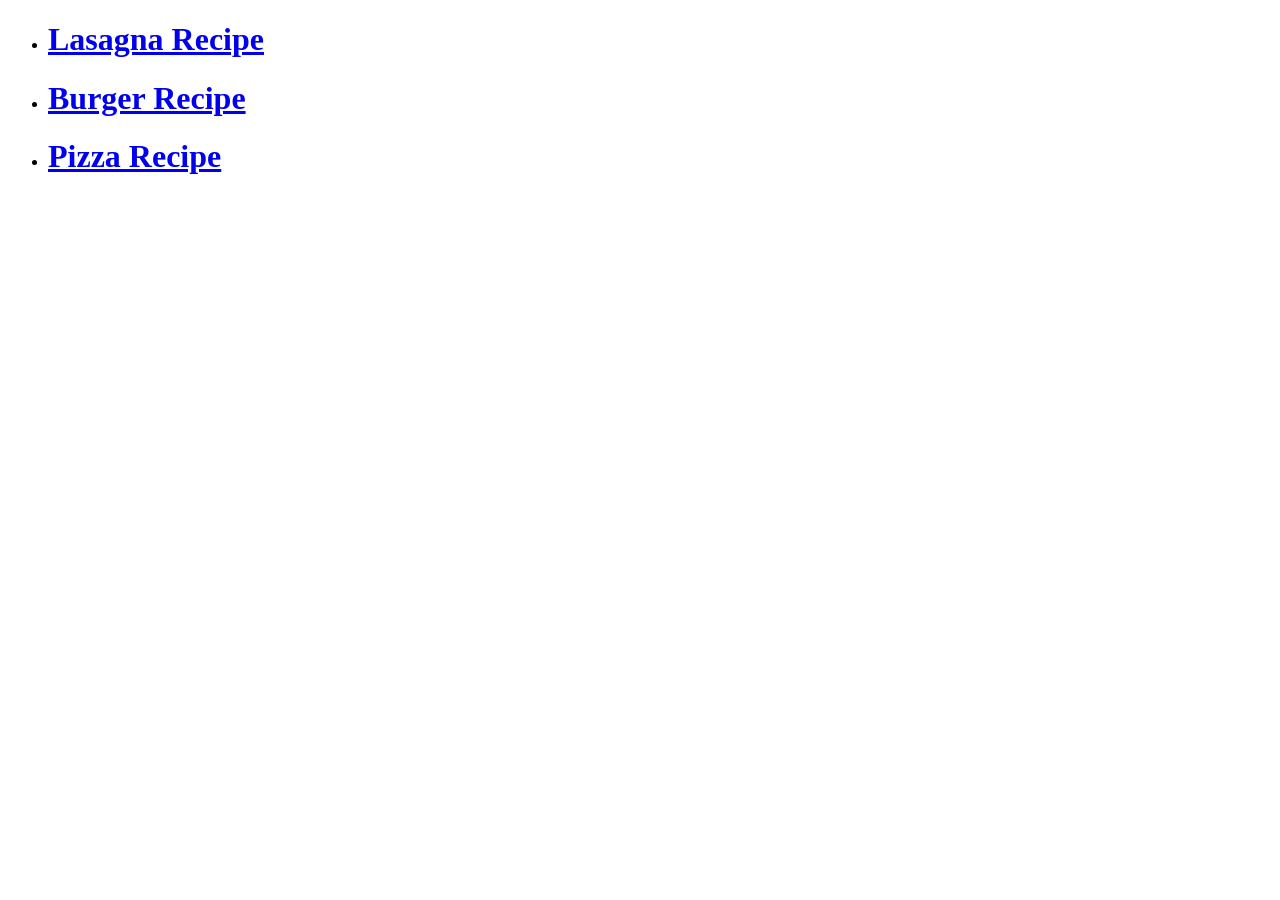
==== recipe/index.html @ 9e351e6d "Initial commit" ====
<!doctype html>
<html lang="en">
  <head>
    <meta charset="UTF-8" />
    <meta name="viewport" content="width=device-width, initial-scale=1.0" />
    <title>Document</title>
  </head>
  <body>
    <ul>
      <li>
        <h1><a href="./lasagna.html">Lasagna Recipe</a></h1>
      </li>
      <li>
        <h1><a href="./burger.html">Burger Recipe</a></h1>
      </li>
      <li>
        <h1><a href="./pizza.html">Pizza Recipe</a></h1>
      </li>
    </ul>
  </body>
</html>
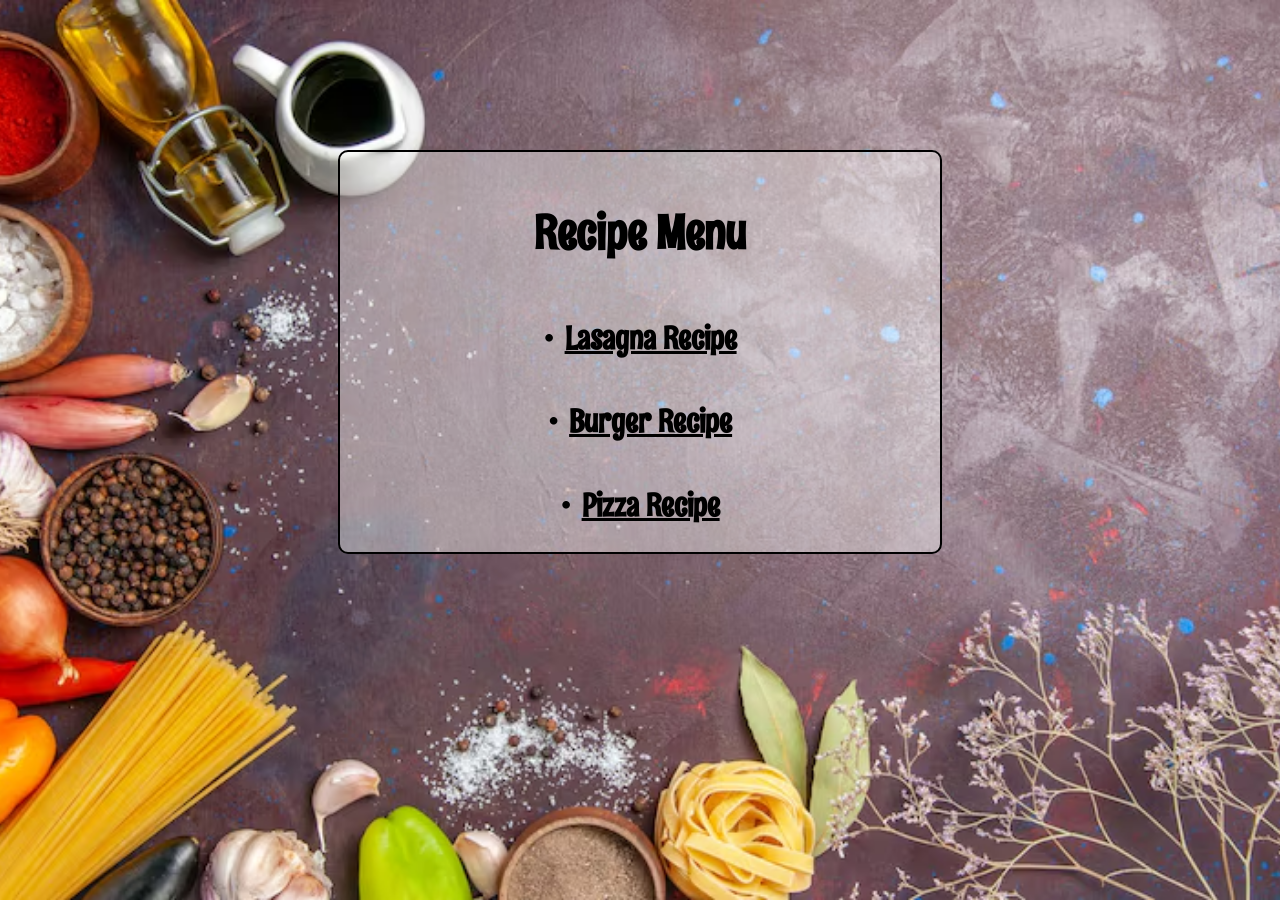
==== commit ab03b647: "Update adding css on the file" ====
--- a/recipe/index.html
+++ b/recipe/index.html
@@ -3,19 +3,29 @@
   <head>
     <meta charset="UTF-8" />
     <meta name="viewport" content="width=device-width, initial-scale=1.0" />
+    <link rel="stylesheet" href="styles.css" />
     <title>Document</title>
+    <link rel="preconnect" href="https://fonts.googleapis.com" />
+    <link rel="preconnect" href="https://fonts.gstatic.com" crossorigin />
+    <link
+      href="https://fonts.googleapis.com/css2?family=Libre+Baskerville:ital,wght@0,400..700;1,400..700&family=Rum+Raisin&display=swap"
+      rel="stylesheet"
+    />
   </head>
-  <body>
-    <ul>
-      <li>
-        <h1><a href="./lasagna.html">Lasagna Recipe</a></h1>
-      </li>
-      <li>
-        <h1><a href="./burger.html">Burger Recipe</a></h1>
-      </li>
-      <li>
-        <h1><a href="./pizza.html">Pizza Recipe</a></h1>
-      </li>
-    </ul>
+  <body id="home">
+    <div id="index">
+      <h1 id="title">Recipe Menu</h1>
+      <ul>
+        <li>
+          <h1 id="lasagna"><a href="./lasagna.html">Lasagna Recipe</a></h1>
+        </li>
+        <li>
+          <h1 id="burger"><a href="./burger.html">Burger Recipe</a></h1>
+        </li>
+        <li>
+          <h1 id="pizza"><a href="./pizza.html">Pizza Recipe</a></h1>
+        </li>
+      </ul>
+    </div>
   </body>
 </html>
--- a/recipe/styles.css
+++ b/recipe/styles.css
@@ -0,0 +1,140 @@
+#home {
+  background-color: grey;
+  background-image: url("./bg_lp3.avif");
+  background-size: cover;
+  background-repeat: no-repeat;
+  background-position: center;
+  background-attachment: fixed;
+}
+
+#title {
+  text-align: center;
+  font-family:
+    Rum Raisin,
+    Arial,
+    sans-serif;
+  font-size: 48px;
+  color: Black;
+  margin-top: 50px;
+}
+
+#index {
+  margin-top: 150px;
+  margin-left: auto;
+  margin-right: auto;
+  margin-bottom: 50px;
+  border: 2px solid black;
+  border-radius: 10px;
+  background-color: rgba(255, 255, 255, 0.4);
+  width: 600px;
+  height: 400px;
+  position: center;
+}
+
+#index ul {
+  padding: 0;
+  margin: 20px 0;
+  list-style: none;
+}
+
+#index li {
+  display: flex;
+  justify-content: center;
+  align-items: center;
+}
+
+#index li::before {
+  content: "•";
+  font-size: 32px;
+  margin-right: 10px;
+}
+
+#index a {
+  color: rgb(0, 0, 0);
+  font-family:
+    Rum Raisin,
+    Arial,
+    sans-serif;
+  font-size: 32px;
+}
+
+#pizza_bg {
+  background-image: url("./pizza_bg.jpg");
+  background-size: cover;
+}
+#container {
+  margin-top: 100px;
+  margin-left: auto;
+  margin-right: auto;
+  margin-bottom: 50px;
+  border: 2px solid black;
+  border-radius: 10px;
+  background-color: rgba(255, 255, 255, 0.6);
+  width: 600px;
+  height: auto;
+  padding: 20px;
+  position: relative; /* REQUIRED: Keeps the button locked to this box */
+
+  padding: 30px;
+  border: 4px solid #3498db; /* The border line */
+}
+
+#p_title {
+  text-align: center;
+  font-family:
+    Rum Raisin,
+    Arial,
+    sans-serif;
+  font-size: 30px;
+  color: Black;
+}
+
+#p_steps {
+  text-align: center;
+  font-family:
+    Rum Raisin,
+    Arial,
+    sans-serif;
+  font-size: 20px;
+  color: Black;
+}
+
+#p_desc {
+  text-align: center;
+  font-family:
+    Rum Raisin,
+    Arial,
+    sans-serif;
+  font-size: 20px;
+  color: Black;
+}
+
+#p_ol {
+  font-family:
+    Rum Raisin,
+    Arial,
+    sans-serif;
+  font-size: 20px;
+  color: Black;
+}
+
+#btn_p {
+  display: flex;
+  justify-content: center;
+  align-items: center;
+
+  width: 180px;
+  height: 50px;
+
+  margin: 15px auto 50px;
+
+  background-color: #3498db;
+  color: white;
+
+  text-decoration: none;
+  border-radius: 10px;
+  font-size: 18px;
+}
+#btn_p:hover {
+  background-color: rgb(88, 153, 153);
+}
